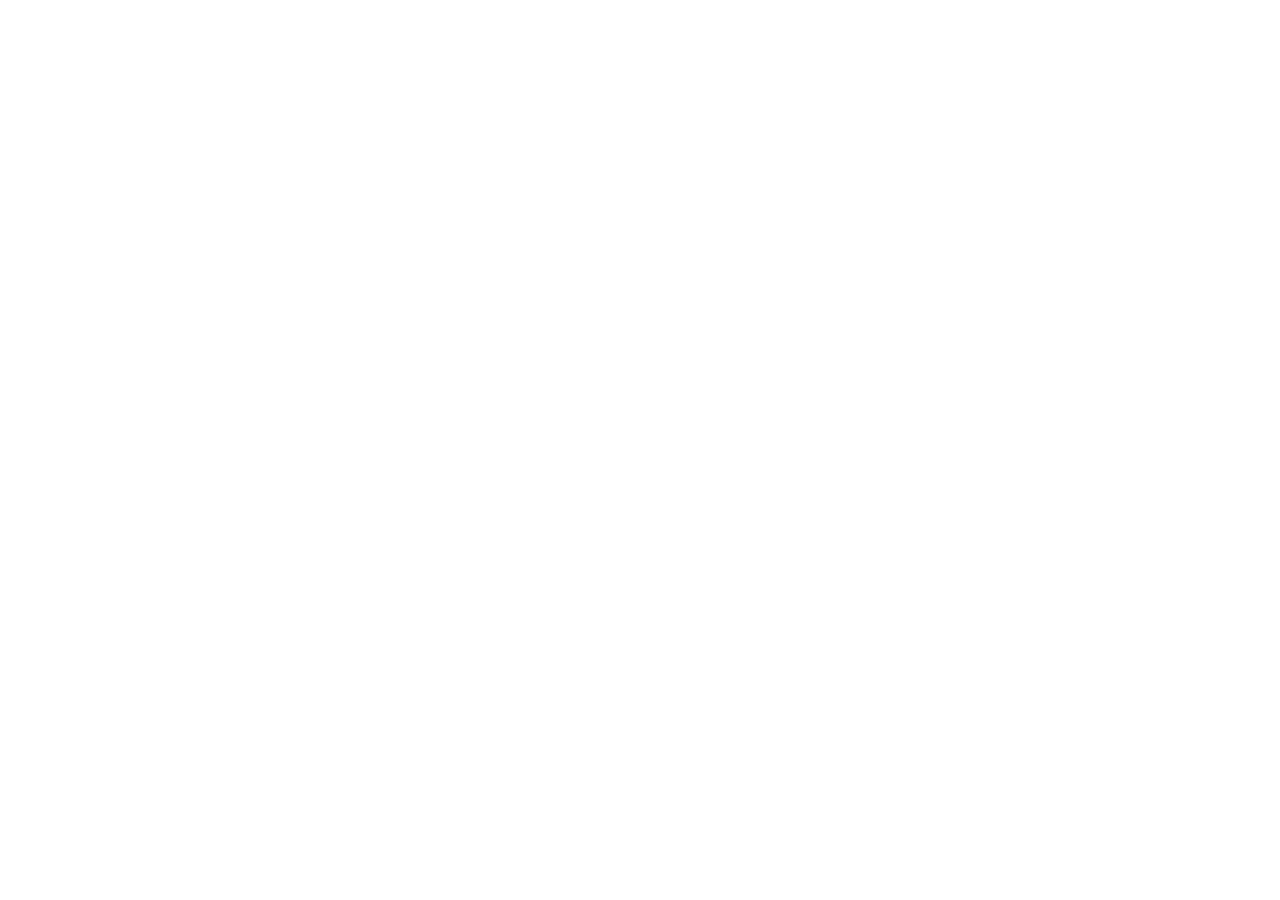
==== index.html @ b0a0f1d6 "added title on index file" ====
<!DOCTYPE html>
<html lang="en">
<head>
    <meta charset="UTF-8">
    <meta name="viewport" content="width=device-width, initial-scale=1.0">
    <title>WDD 131 - Maylee Picazo</title>
</head>
<body>
    
</body>
</html>
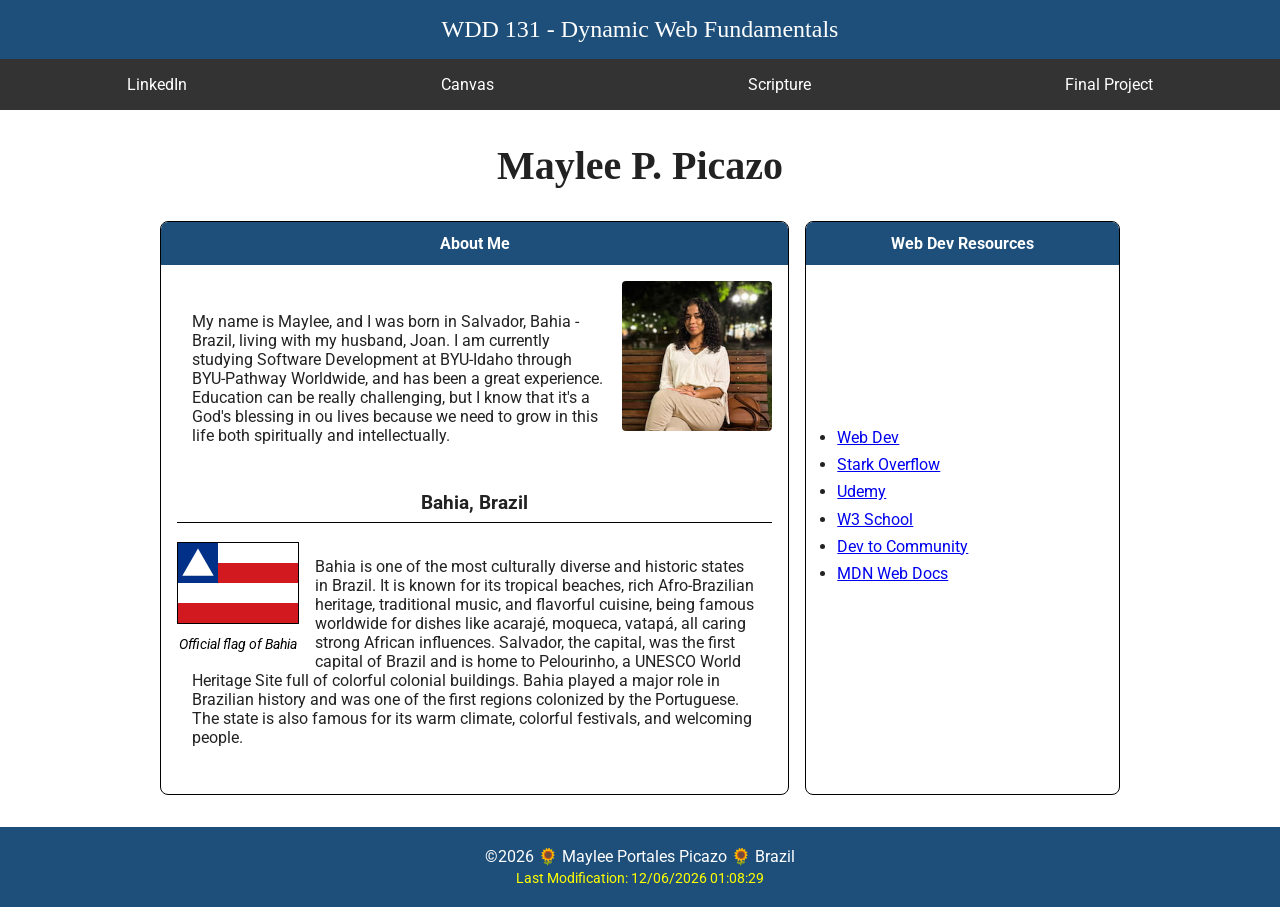
==== commit 83773314: "w01 home page assignment" ====
--- a/index.html
+++ b/index.html
@@ -3,9 +3,63 @@
 <head>
     <meta charset="UTF-8">
     <meta name="viewport" content="width=device-width, initial-scale=1.0">
-    <title>WDD 131 - Maylee Picazo</title>
+    <title>WDD 131 - Dynamic Web Fundamentals - Maylee Picazo</title>
+    <meta name="description" content="Let's learn about Maylee Portales Picazo, her culture and country while she is taking the WDD 131 - Dynamic Web Fundamentals course!">
+    <meta name="author" content="Maylee Picazo">
+    <link rel="stylesheet" href="styles/base.css">
+    <script src="scripts/getdates.js" defer></script>
 </head>
 <body>
-    
-</body>
+    <header>
+        <span id="course-title">WDD 131 - Dynamic Web Fundamentals</span>
+        <nav>
+            <a href="www.linkedin.com/in/mayleepicazo">LinkedIn</a>
+            <a href="https://byupw.instructure.com/.">Canvas</a>
+            <a href="https://www.churchofjesuschrist.org/study/scriptures/bofm/1-ne/9?lang=eng&id=p6#p6">Scripture</a></li>
+            <a href="#">Final Project</a>
+        </nav>
+    </header>
+
+    <main>
+        <h1>Maylee P. Picazo</h1>
+
+            <section class="card">
+                <h2 class="card-title">About Me</h2>
+                <div class="card-body">
+
+                    <img class="profile-pic" src="images/profile.jpg" alt="Maylee sitting on the park bench">
+                    <p>My name is Maylee, and I was born in Salvador, Bahia - Brazil, living with my husband, Joan. I am currently studying Software Development at BYU-Idaho through BYU-Pathway Worldwide, and has been a great experience. Education can be really challenging, but I know that it's a God's blessing in ou lives because we need to grow in this life both spiritually and intellectually.</p>
+                    
+
+                    <h3 class="section-tile">Bahia, Brazil</h3>
+
+                    <figure class="flag">
+                        <img src="images/bahia-flag.svg" alt="bahia flag">
+                        <figcaption>Official flag of Bahia</figcaption>
+                    </figure>
+
+                    <p>Bahia is one of the most culturally diverse and historic states in Brazil. It is known for its tropical beaches, rich Afro-Brazilian heritage, traditional music, and flavorful cuisine, being famous worldwide for dishes like acarajé, moqueca, vatapá, all caring strong African influences. Salvador, the capital, was the first capital of Brazil and is home to Pelourinho, a UNESCO World Heritage Site full of colorful colonial buildings. Bahia played a major role in Brazilian history and was one of the first regions colonized by the Portuguese. The state is also famous for its warm climate, colorful festivals, and welcoming people.</p>
+                </div>
+            </section>
+
+            <section class="card">
+                <h2 class="card-title">Web Dev Resources</h2>
+                <div class="card-body">
+                    <ul>
+                        <li><a href="http://web.dev">Web Dev</a></li>
+                        <li><a href="http://starkoverflow.com">Stark Overflow</a></li>
+                        <li><a href="http://udemy.com">Udemy</a></li>
+                        <li><a href="http://www.w3schools.com">W3 School</a></li>
+                        <li><a href="http://dev.to">Dev to Community</a></li>
+                        <li><a href="http://developer.mozilla.org">MDN Web Docs</a></li>
+                    </ul>
+                </div>
+            </section>
+    </main>
+
+    <footer>
+        <p>&copy;<span id="currentyear"></span> 🌻 Maylee Portales Picazo 🌻 Brazil</p>
+        <p id="lastModified"></p>
+    </footer>
+</body> 
 </html>
--- a/styles/base.css
+++ b/styles/base.css
@@ -0,0 +1,142 @@
+@import url('https://fonts.googleapis.com/css2?family=Roboto&family=Merriweather&display=swap');
+
+
+body {
+    font-family: 'Roboto', sans-serif;
+    margin: 0;
+    color: #222;
+    background-color: #fff;
+}
+
+
+#course-title {
+    display: block;
+    text-align: center;
+    font-size: 1.5rem;
+    padding: 1rem;
+    background-color: #1e4f7a;
+    color: #fff;
+    font-family: 'Lora', serif;
+}
+
+nav {
+    display: flex;
+    justify-content: space-around;
+    background-color: #333;
+}
+
+
+nav a {
+    padding: 1rem;
+    color: #fff;
+    text-decoration: none;
+}
+
+nav a:hover {
+    color: #ffff00;
+}
+
+main {
+    max-width: 960px;
+    margin: 0 auto;
+    padding: 1rem;
+    display: grid;
+    grid-template-columns: 2fr 1fr;
+    gap: 1rem;
+}
+
+main h1 {
+    grid-column: 1 / -1;
+    text-align: center;
+    font-family: 'Lora', serif;
+    font-size: 2.5rem;
+    margin: 1rem 0;
+}
+
+.card {
+    background-color: #fff;
+    border-radius: 8px;
+    border: 1px solid #000;
+    overflow: hidden;
+}
+
+.card-title {
+    background-color: #1e4f7a;
+    color: #fff;
+    text-align: center;
+    margin: 0;
+    padding: 0.75rem;
+    font-size: 1rem;
+}
+
+.card-body {
+    padding: 1rem;
+}
+
+.card-body img {
+    max-width: 100%;
+    height: auto;
+}
+
+.profile-pic {
+    width: 150px;
+    height: auto;
+    float: right;
+    margin: 0 0 1rem 1rem;
+    border-radius: 4px;
+} 
+
+.section-tile {
+    clear: both;
+    text-align: center;
+    border-bottom: 1px solid #000;
+    padding-bottom: 0.5rem;
+    margin-top: 2rem;
+    font-weight: bold;
+}
+
+.flag {
+    float: left;
+    margin: 0 1rem 1rem 0;
+    text-align: center;
+}
+
+.flag img {
+    max-width: 120px;
+    height: auto;
+    border: 1px solid #000;
+}
+
+.flag figcaption {
+    font-style: italic;
+    font-size: 0.9rem;
+    color: #000;
+    margin-top: 0.5rem;
+}
+
+.card p, .card ul {
+    padding: 15px;
+}
+
+.card-body ul {
+    margin-top: 8rem;
+    line-height: 1.7rem;
+}
+
+footer {
+    background-color: #1e4f7a;
+    color: #fff;
+    text-align: center;
+    padding: 1rem;
+    margin-top: 1rem;
+    clear: both;
+}
+
+footer p {
+    margin: 0.25rem 0;
+}
+
+#lastModified {
+    color: #ffff00;
+    font-size: 0.9rem;
+}
